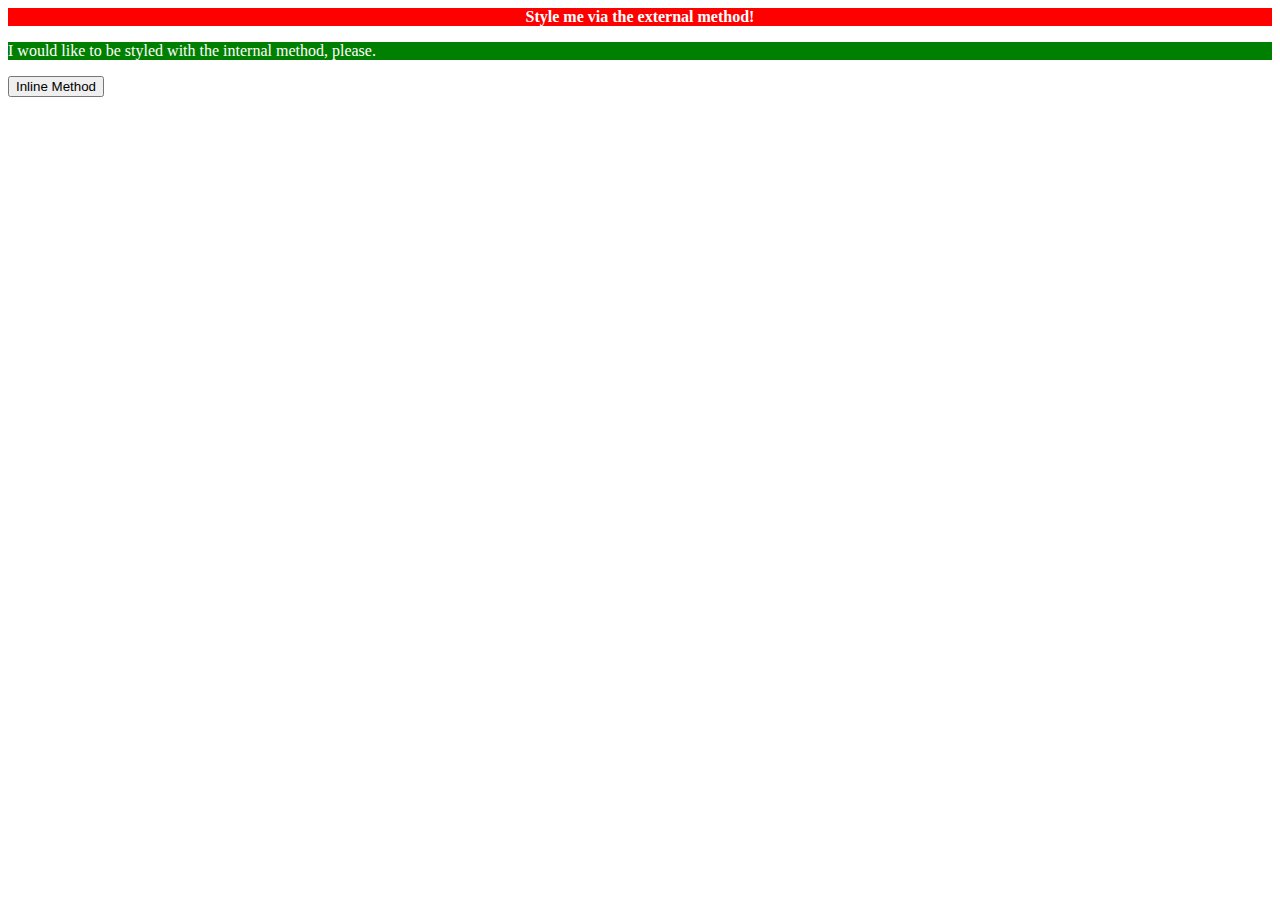
==== foundations/intro-to-css/01-css-methods/index.html @ fbe56ab3 "Finished inline css for paragraph" ====
<!DOCTYPE html>
<html lang="en">
  <head>
    <meta charset="UTF-8">
    <meta http-equiv="X-UA-Compatible" content="IE=edge">
    <meta name="viewport" content="width=device-width, initial-scale=1.0">
    <link rel="stylesheet" href="styles.css">
    <title>Methods for Adding CSS</title>
    <style>
    p {
     background-color: green;
     color:white;
     font: size 18px;

    }

    </style>
  </head>
  <body>
    <div>Style me via the external method!</div>
    <p>I would like to be styled with the internal method, please.</p>
    <button>Inline Method</button>
  </body>
</html>
---- foundations/intro-to-css/01-css-methods/styles.css ----
div {
   background-color:red;
   color:white;
   font:size 23px;
   text-align:center;
   font-weight:bold;
   



}
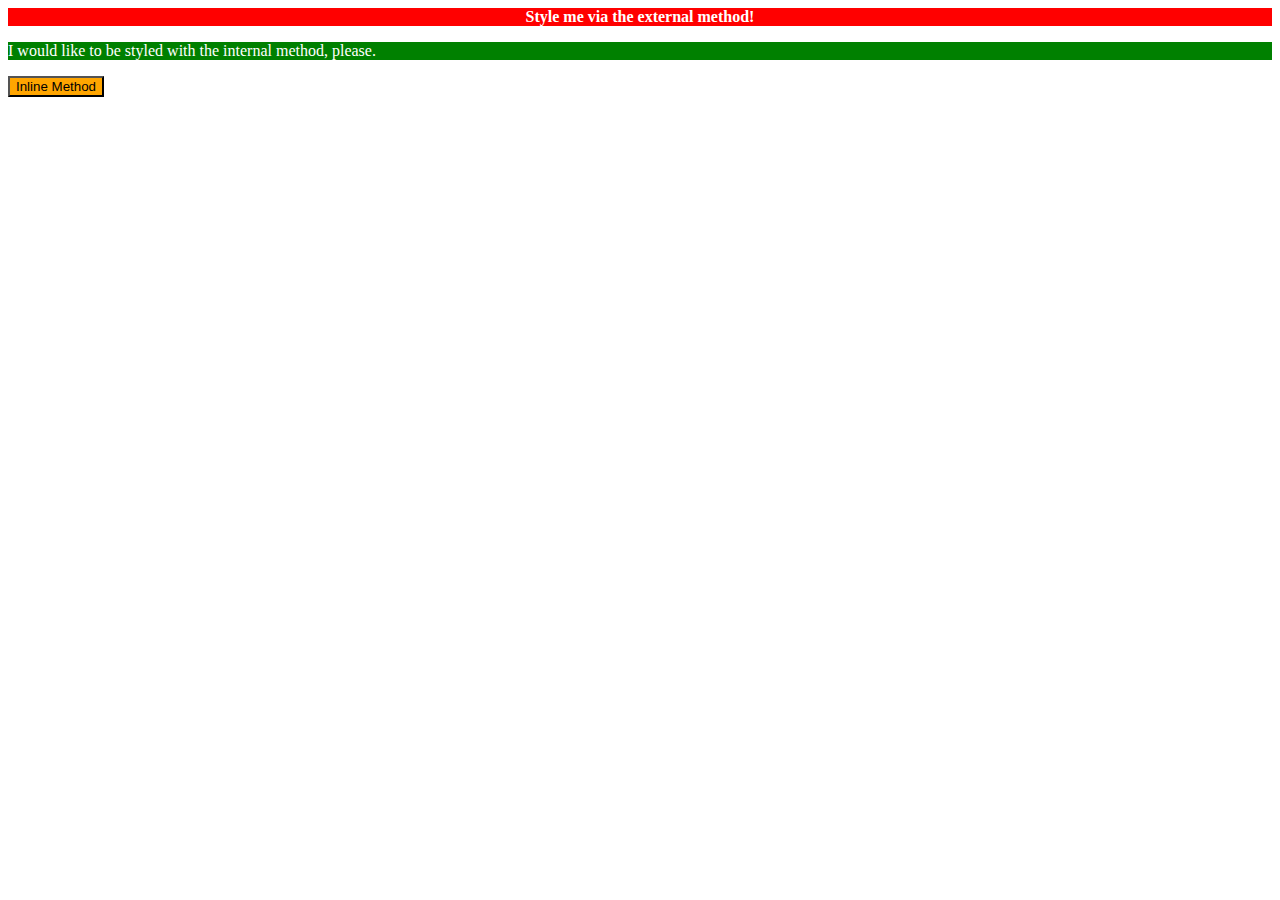
==== commit e6328162: "Finished inline css for button + the css for paragraph with internal not inline" ====
--- a/foundations/intro-to-css/01-css-methods/index.html
+++ b/foundations/intro-to-css/01-css-methods/index.html
@@ -19,6 +19,6 @@
   <body>
     <div>Style me via the external method!</div>
     <p>I would like to be styled with the internal method, please.</p>
-    <button>Inline Method</button>
+    <button style="background-color:orange; font: size 18px;">Inline Method</button>
   </body>
 </html>